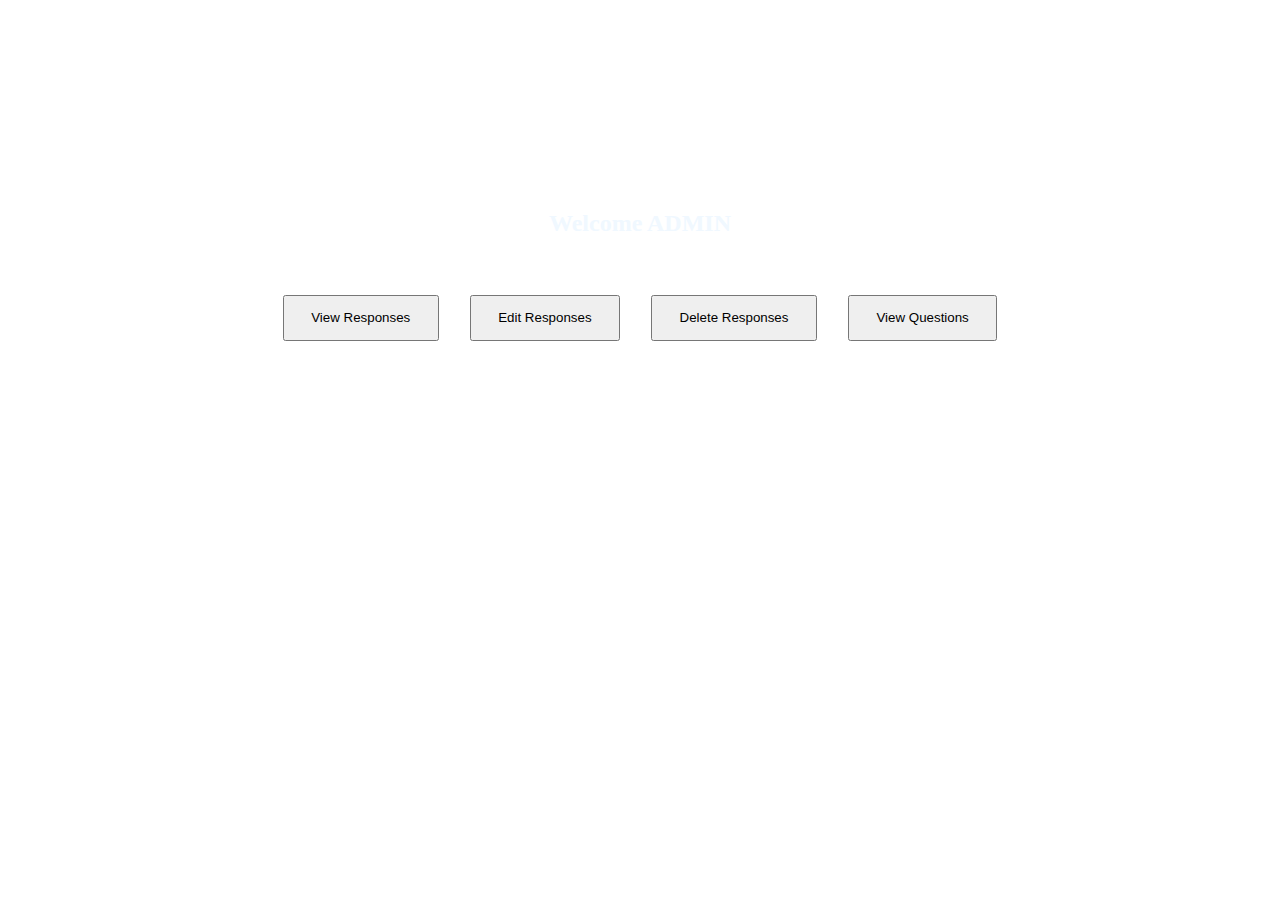
==== admin.html @ 1fb18169 "Create admin.html" ====
<!doctype html>
<html lang="en">

    <head>
        <!-- Required meta tags -->
        <meta charset="utf-8">
        <meta name="viewport" content="width=device-width, initial-scale=1">

        <!-- Bootstrap CSS -->
        <link href="https://cdn.jsdelivr.net/npm/bootstrap@5.0.2/dist/css/bootstrap.min.css" rel="stylesheet"
            integrity="sha384-EVSTQN3/azprG1Anm3QDgpJLIm9Nao0Yz1ztcQTwFspd3yD65VohhpuuCOmLASjC" crossorigin="anonymous">

        <title>Hello, world!</title>
    </head>

    <body style="
      background-image: url('bg-with_white_header.png');
  background-repeat: no-repeat;
  background-attachment: fixed;  
  background-size: cover;">

        <!-- ======= Hero Section ======= -->



        <h2 class="animate__animated animate__fadeInDown"
            style="text-align: center;padding-top: 15%; color: aliceblue;">Welcome
            <span>ADMIN</span>
        </h2>
        <div style="text-align: center; padding-top: 2%;">
            <button type="button" class="btn btn-outline-warning" style="margin: 1em; padding: 1em 2em;">View
                Responses</button>
            <button type="button" class="btn btn-outline-warning" style="margin: 1em; padding: 1em 2em;">Edit
                Responses</button>
            <button type="button" class="btn btn-outline-warning" style="margin: 1em; padding: 1em 2em;">Delete
                Responses</button>
            <button type="button" class="btn btn-outline-warning" style="margin: 1em; padding: 1em 2em;">View
                Questions</button>


        </div>

        <!-- Optional JavaScript; choose one of the two! -->

        <!-- Option 1: Bootstrap Bundle with Popper -->
        <script src=" https://cdn.jsdelivr.net/npm/bootstrap@5.0.2/dist/js/bootstrap.bundle.min.js"
            integrity="sha384-MrcW6ZMFYlzcLA8Nl+NtUVF0sA7MsXsP1UyJoMp4YLEuNSfAP+JcXn/tWtIaxVXM"
            crossorigin="anonymous"></script>

        <!-- Option 2: Separate Popper and Bootstrap JS -->
        <!--
    <script src="https://cdn.jsdelivr.net/npm/@popperjs/core@2.9.2/dist/umd/popper.min.js" integrity="sha384-IQsoLXl5PILFhosVNubq5LC7Qb9DXgDA9i+tQ8Zj3iwWAwPtgFTxbJ8NT4GN1R8p" crossorigin="anonymous"></script>
    <script src="https://cdn.jsdelivr.net/npm/bootstrap@5.0.2/dist/js/bootstrap.min.js" integrity="sha384-cVKIPhGWiC2Al4u+LWgxfKTRIcfu0JTxR+EQDz/bgldoEyl4H0zUF0QKbrJ0EcQF" crossorigin="anonymous"></script>
    -->
    </body>

</html>
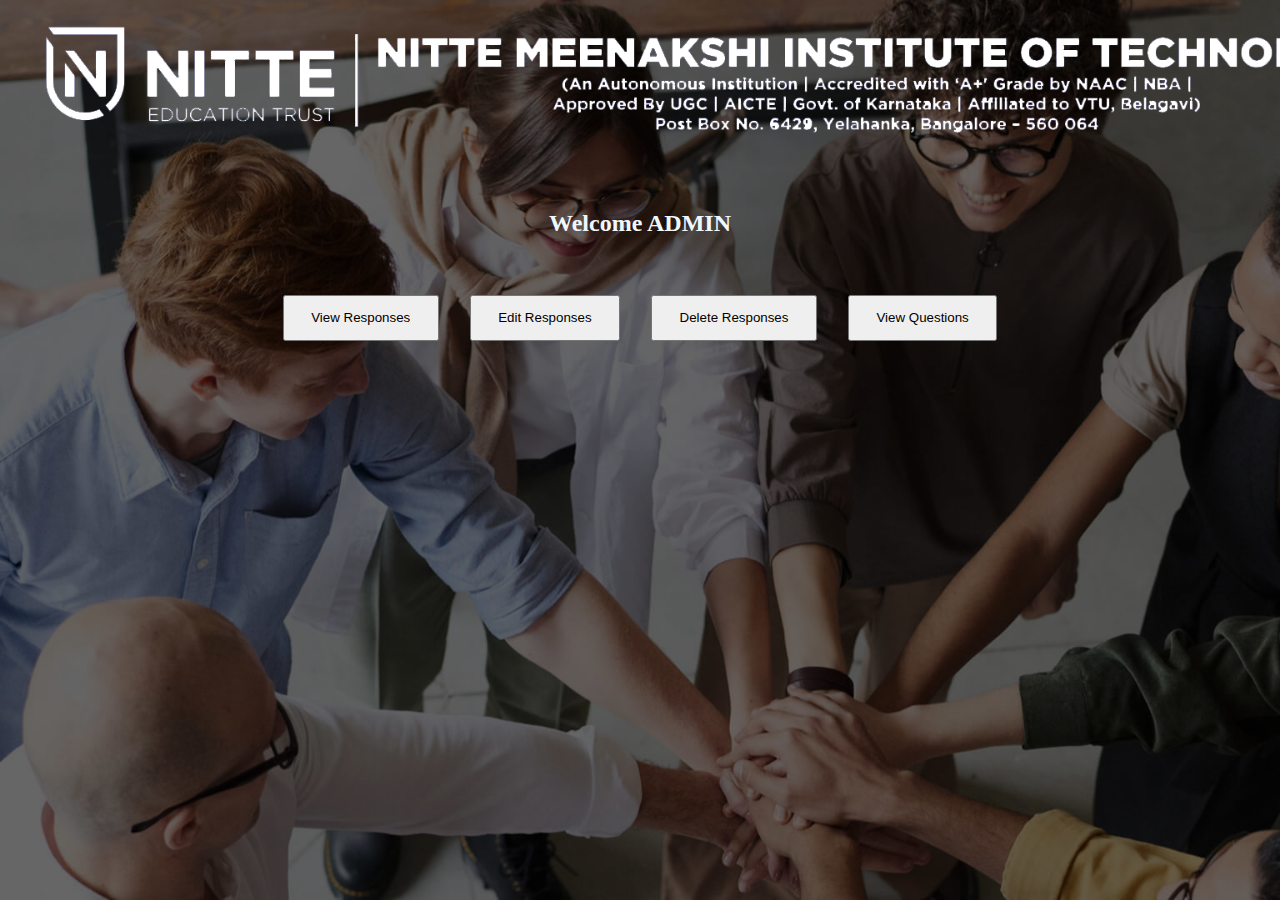
==== commit d1932be7: "admin pade added" ====
--- a/admin.html
+++ b/admin.html
@@ -54,4 +54,4 @@
     -->
     </body>
 
-</html>
+</html>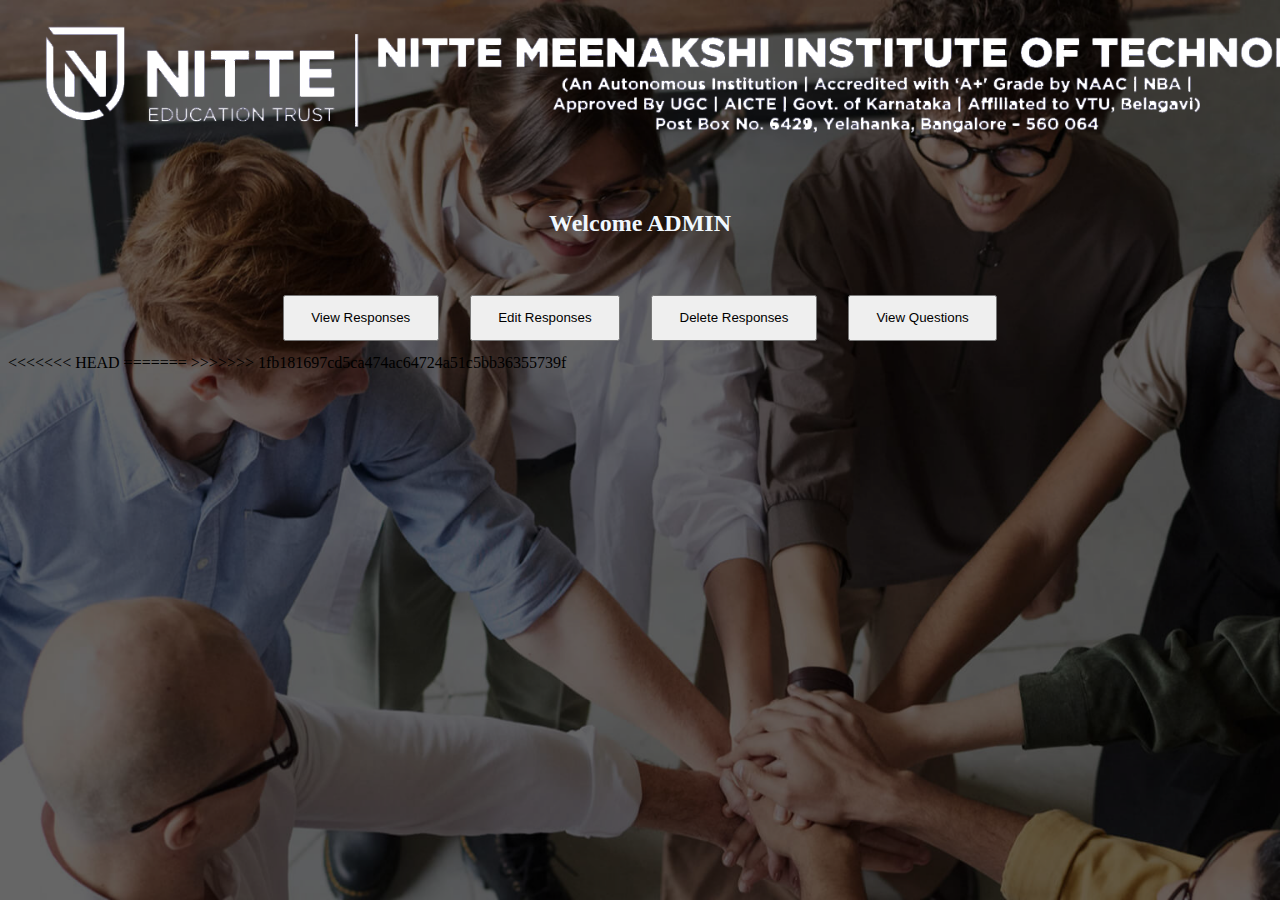
==== commit 20708504: "fixed names" ====
--- a/admin.html
+++ b/admin.html
@@ -54,4 +54,8 @@
     -->
     </body>
 
-</html>+    <<<<<<< HEAD </html>
+        =======
+
+</html>
+>>>>>>> 1fb181697cd5ca474ac64724a51c5bb36355739f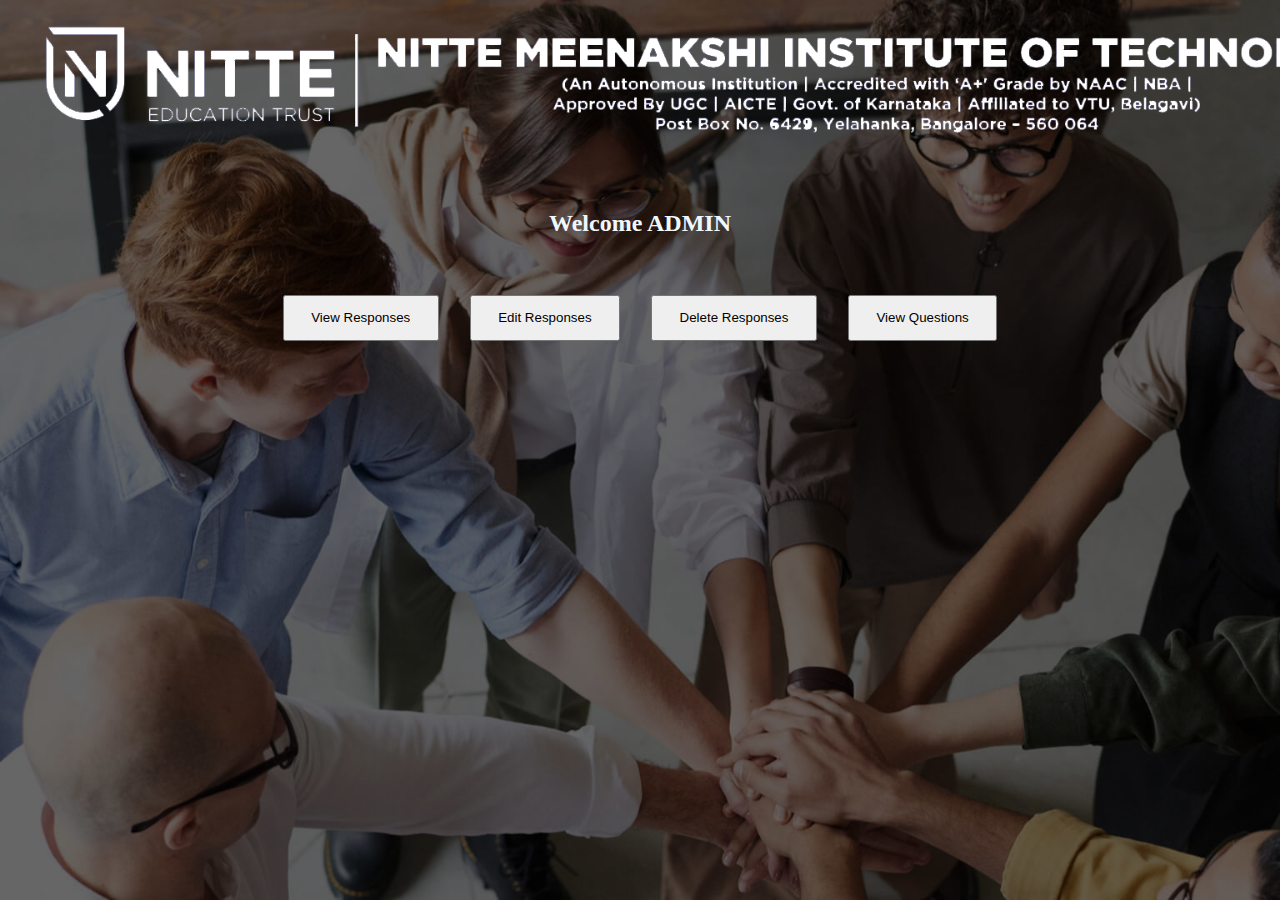
==== commit 6f971ef9: "stuff bruh" ====
--- a/admin.html
+++ b/admin.html
@@ -10,7 +10,7 @@
         <link href="https://cdn.jsdelivr.net/npm/bootstrap@5.0.2/dist/css/bootstrap.min.css" rel="stylesheet"
             integrity="sha384-EVSTQN3/azprG1Anm3QDgpJLIm9Nao0Yz1ztcQTwFspd3yD65VohhpuuCOmLASjC" crossorigin="anonymous">
 
-        <title>Hello, world!</title>
+       
     </head>
 
     <body style="
@@ -54,8 +54,4 @@
     -->
     </body>
 
-    <<<<<<< HEAD </html>
-        =======
-
 </html>
->>>>>>> 1fb181697cd5ca474ac64724a51c5bb36355739f